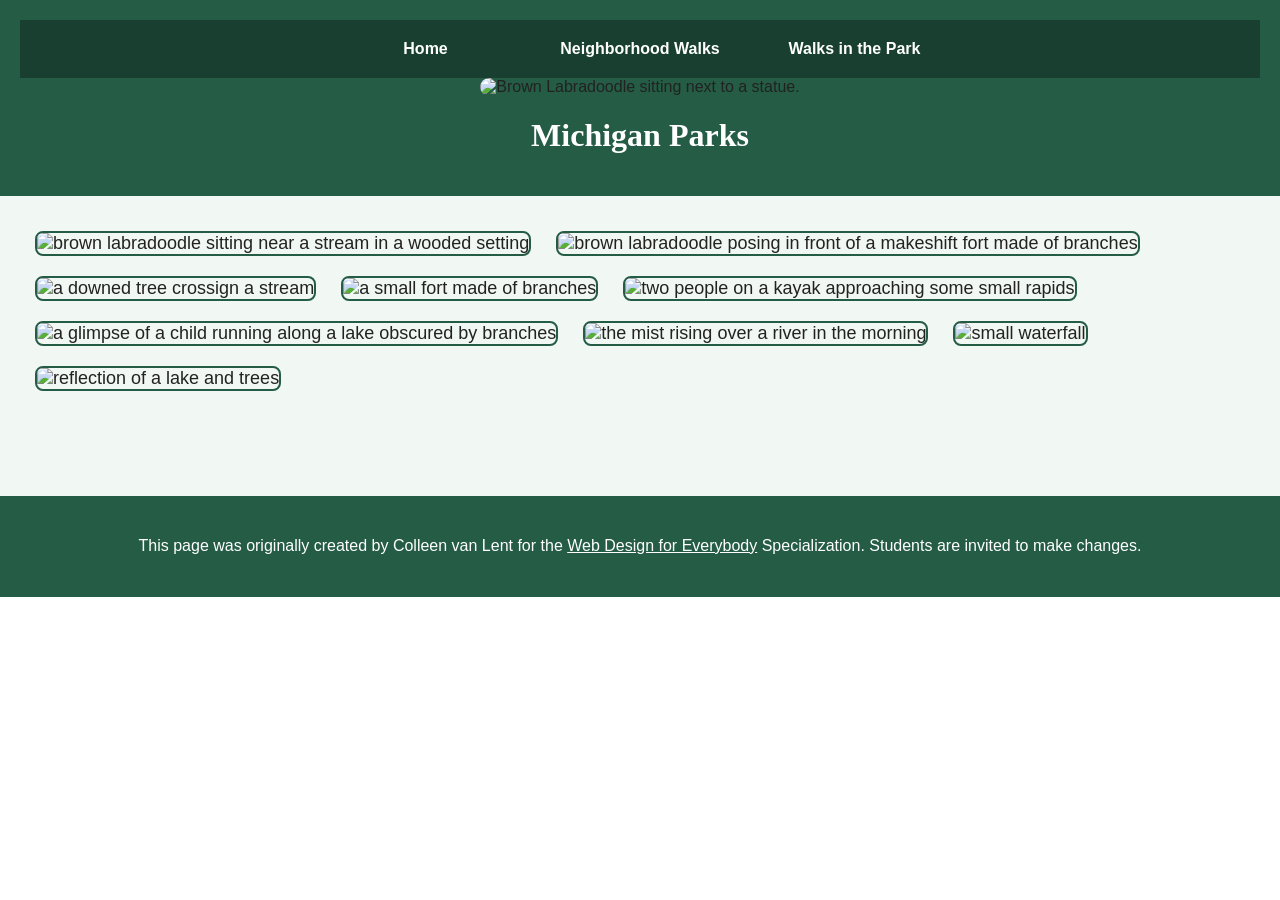
==== CSS-week1-HW1/parks.html @ 01f6c647 "Update parks.html" ====
<!DOCTYPE html>
<html lang="en">

<head>
  <meta charset="utf-8">
  <meta name="viewport" content="width=device-width">
  <title>Neighborhood Walk</title>
  <!-- You will need to link to the CSS file -->
  <link rel="stylesheet" href="css/style.css">
</head>

<body>
  <header>
    <nav>
      <ul>
        <li><a href="index.html">Home</a></li>
        <li><a href="neighborhood.html">Neighborhood Walks</a></li>
        <li><a href="parks.html">Walks in the Park</a></li>
      </ul>
    </nav>
    <img src="images/BaconGallupPark.jpg" width="200" alt="Brown Labradoodle sitting next to a statue.">
    <h1>Michigan Parks</h1>

  </header>
  <main>
    <div>
      <img src="images/bacon_in_the_woods.png" alt="brown labradoodle sitting near a stream in a wooded setting"
        width="100">
      <img src="images/bacon_near_the_fort.png"
        alt="brown labradoodle posing in front of a makeshift fort made of branches" width="100">
      <img src="images/downed_tree.png" alt="a downed tree crossign a stream" width="100">
      <img src="images/fort_in_woods.png" alt="a small fort made of branches" width="100">
      <img src="images/huron_river_cascades.JPG" alt=" two people on a kayak approaching some small rapids" width="100">
      <img src="images/lake_view.JPG" alt="a glimpse of a child running along a lake obscured by branches" width="100">
      <img src="images/mist_over_huron_river.JPG" alt="the mist rising over a river in the morning" width="100">
      <img src="images/munising.jpg" alt="small waterfall" width="100">
      <img src="images/reflected_tree.JPG" alt="reflection of a lake and trees" width="100">

    </div>

  </main>
  <footer>
    <p>This page was originally created by Colleen van Lent for the <a
        href="https://www.coursera.org/specializations/web-design"> Web Design for Everybody</a> Specialization.
      Students are invited to make changes.</p>
  </footer>

</body>

</html>
---- CSS-week1-HW1/css/style.css ----
body {
    font-family: Arial, Helvetica, sans-serif;
    font-size: 16px;
    margin: 0;
    background-color: #ffffff;
    color: #222222;
}

header {
    background-color: #245c45;
    padding: 20px;
    text-align: center;
}

nav {
    background-color: #183f30;
    padding: 15px;
}

nav ul {
    list-style-type: none;
    padding: 0;
    margin: 0;
    text-align: center;
}

li {
    display: inline-block;
    width: 200px;
    margin: 5px;
}

nav a {
    color: #ffffff;
    text-decoration: none;
    font-weight: bold;
}

nav a:hover,
nav a:focus {
    text-decoration: underline;
}

main {
    background-color: #f1f7f2;
    font-size: 18px;
    padding: 25px;
    min-height: 250px;
}

footer {
    background-color: #245c45;
    color: #ffffff;
    padding: 20px;
    text-align: center;
}

footer a {
    color: #ffffff;
}

h1 {
    text-align: center;
    font-family: Georgia, "Times New Roman", serif;
    color: #ffffff;
    font-size: 32px;
}

p {
    line-height: 1.8;
}

main img {
    margin: 10px;
    border: 2px solid #245c45;
    border-radius: 8px;
}

header img {
    border-radius: 10px;
    max-width: 100%;
    height: auto;
}

main a {
    color: #164b38;
}

@media (max-width: 600px) {
    li {
        display: block;
        width: auto;
    }

    main {
        padding: 15px;
    }
}
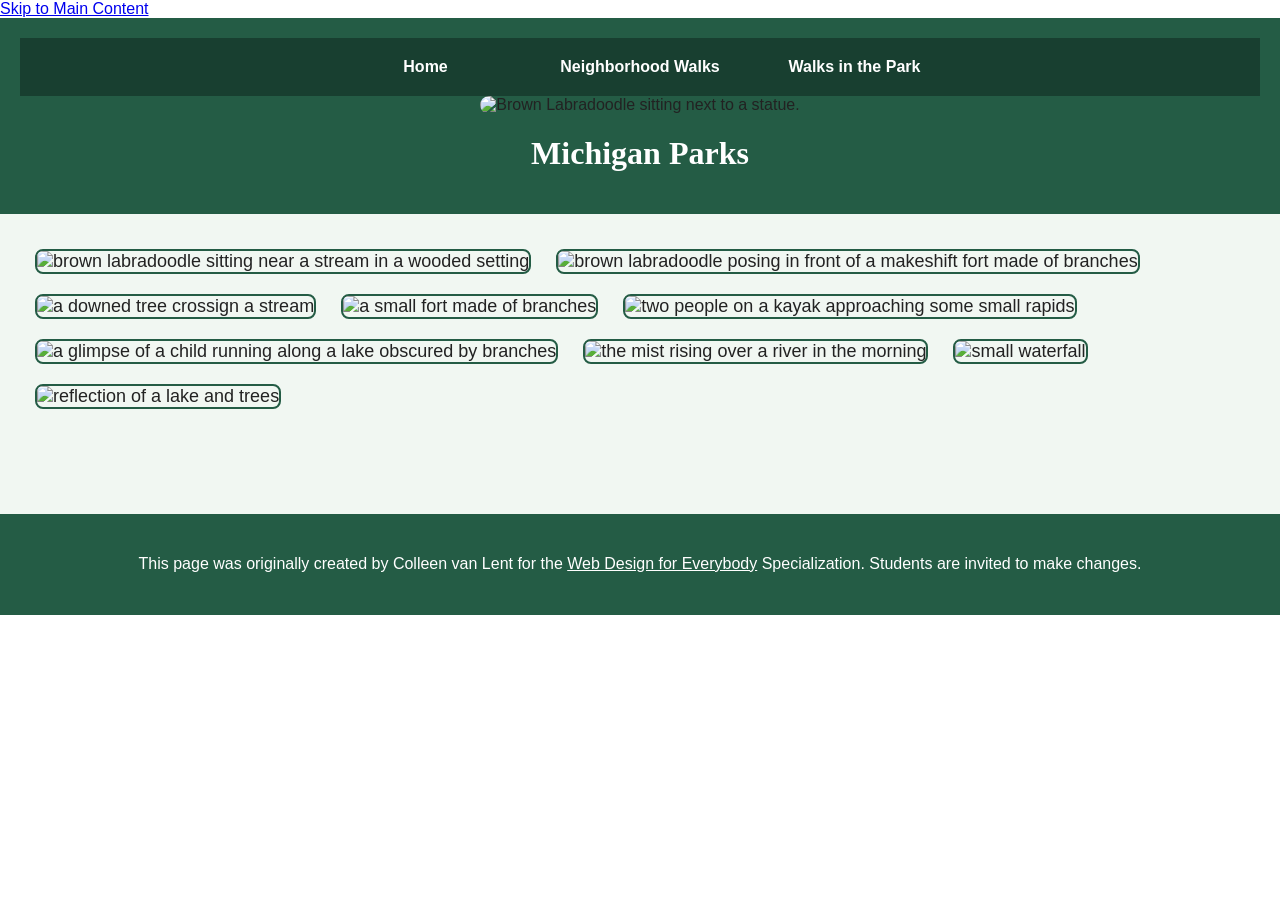
==== commit ac636fc7: "Update parks.html" ====
--- a/CSS-week1-HW1/parks.html
+++ b/CSS-week1-HW1/parks.html
@@ -10,6 +10,7 @@
 </head>
 
 <body>
+  <a class="skip-link" href="#main-content">Skip to Main Content</a>
   <header>
     <nav>
       <ul>
@@ -22,7 +23,7 @@
     <h1>Michigan Parks</h1>
 
   </header>
-  <main>
+  <main id="main-content" tabindex="-1">
     <div>
       <img src="images/bacon_in_the_woods.png" alt="brown labradoodle sitting near a stream in a wooded setting"
         width="100">
